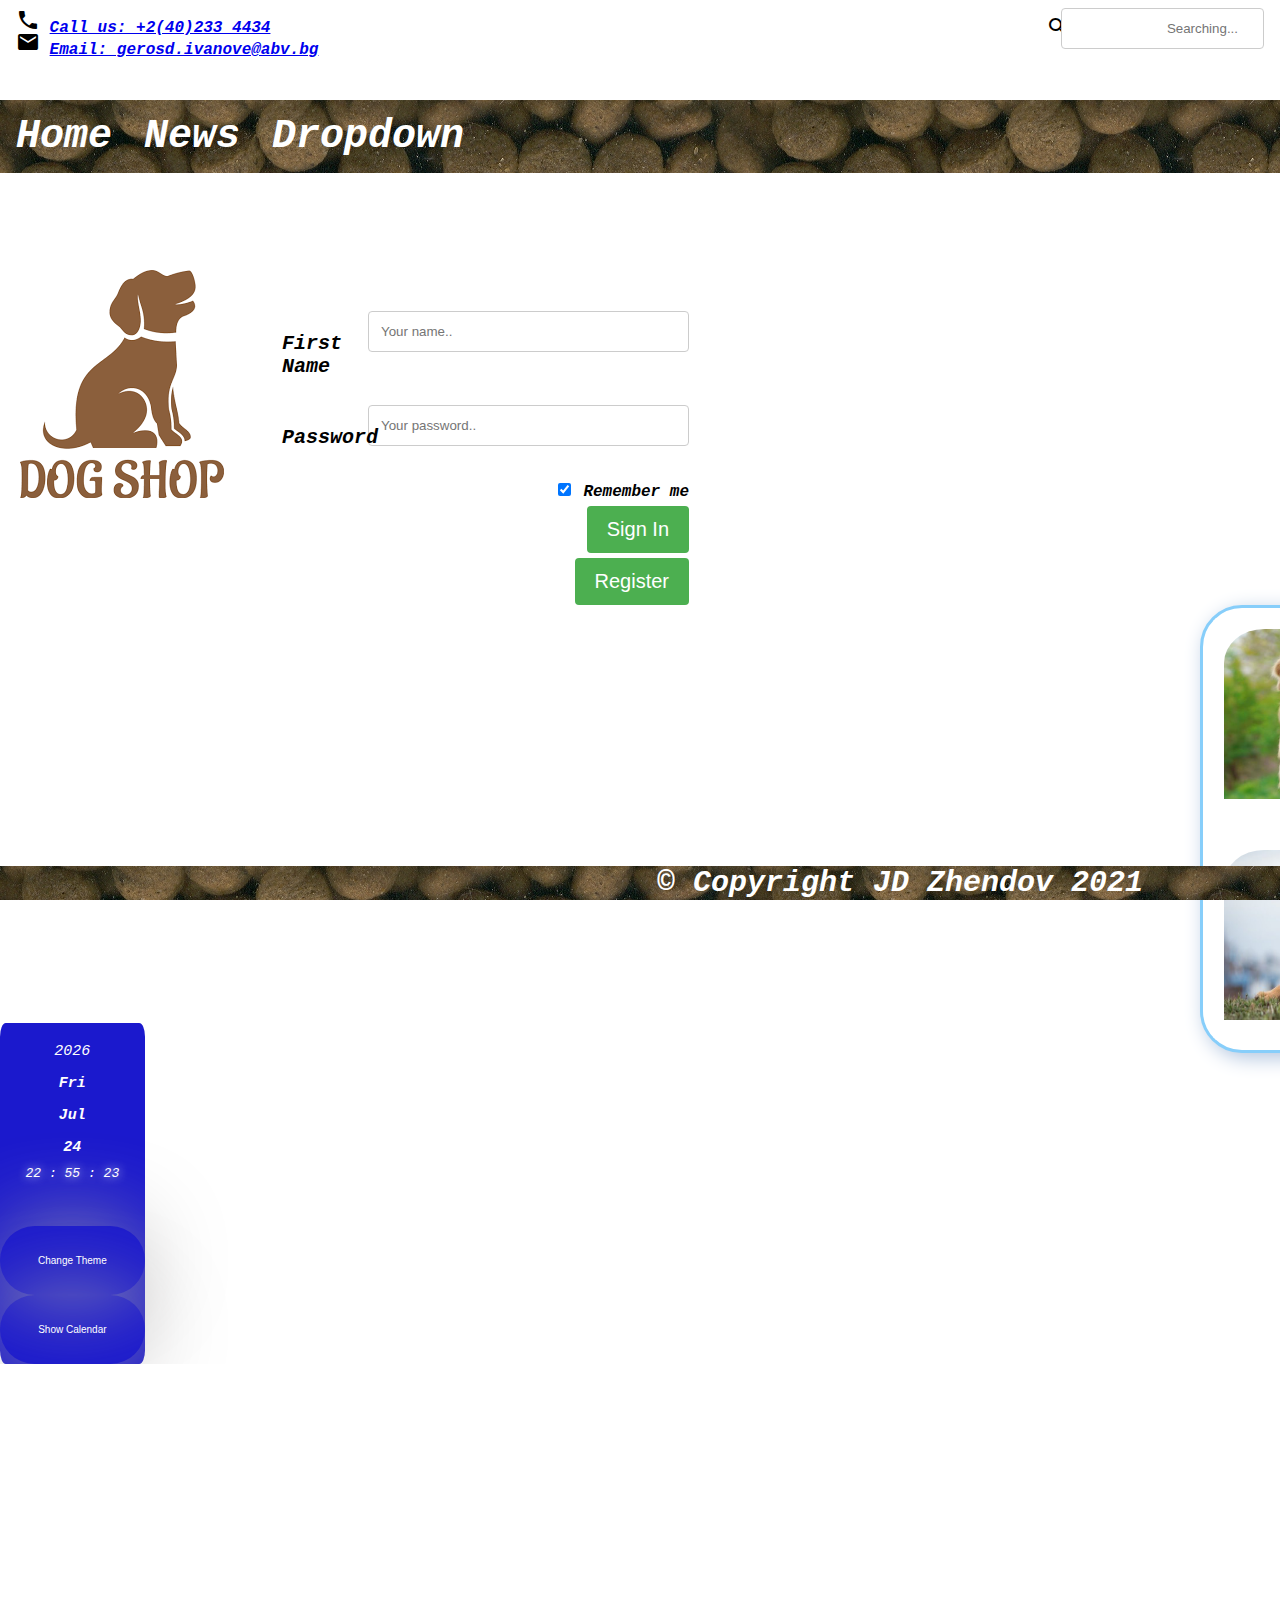
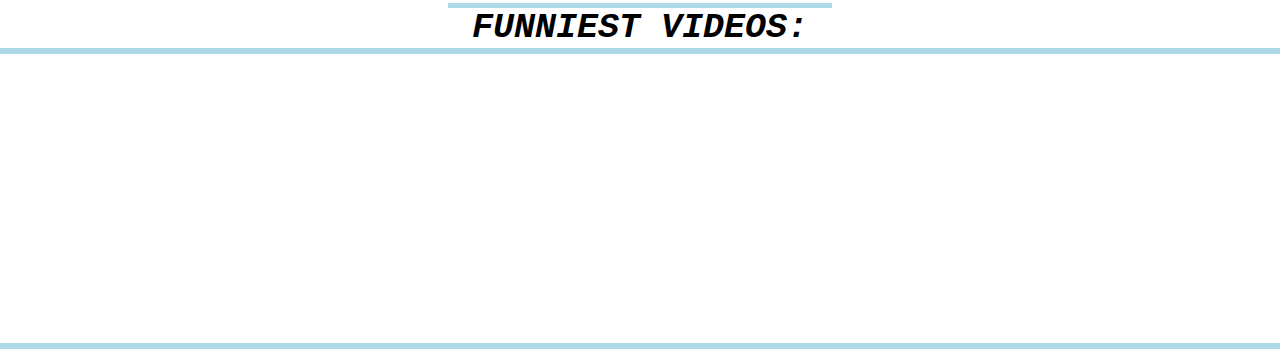
==== index.html @ 10e46248 "Add files via upload" ====
<!DOCTYPE html>
<html lang="en">

<head>
  <meta charset="UTF-8">
  <meta name="viewport" content="width=device-width, initial-scale=1.0">
  <link rel="stylesheet" href="./css/logincss.css" />
  <link rel="stylesheet" href="https://fonts.googleapis.com/icon?family=Material+Icons">
  <script src="https://ajax.googleapis.com/ajax/libs/jquery/3.5.1/jquery.min.js"></script>

  <title>Document</title>
</head>

<body>
  <header>
    <div id="number"><i class="material-icons">phone</i> <a href="http://"> Call us: +2(40)233 4434 </a></div>
    <div id="email"><i class="material-icons">email</i> <a href="http://g"> Email: gerosd.ivanove@abv.bg </a></div>
    <div id="serachicon">
      <i class="material-icons">search</i>
    </div>
    <input type="search" name="search" id="search" placeholder="Searching...">

  </header>
  <div id="navbar">
    <ul id="navbaritems">
      <li><a href="index.html">Home</a></li>
      <li><a href="#news">News</a></li>
      <li class="dropdown">
        <a href="javascript:void(0)" class="dropbtn">Dropdown</a>
        <div class="dropdown-content">
          <a href="#">Buy</a>
          <a href="#">Sell</a>
          <a href="#">Meet</a>
        </div>
      </li>
    </ul>
  </div>
  <div class="container">
    <form action="/action_page.php">
      <div class="row">
        <div class="col-25">
          <label for="fname">First Name</label>
        </div>
        <div class="col-75">
          <input type="text" id="fname" name="firstname" placeholder="Your name.." required>
        </div>
      </div>
      <div class="row">
        <div class="col-25">
          <label for="lname">Password</label>
        </div>
        <div class="col-75">
          <input type="password" id="lname" name="lastname" placeholder="Your password.." required>
        </div>
      </div>
      <div class="row add">
        <input type="checkbox" checked="checked" name="remember"> Remember me
      </div>
      <div class="row">
        <input type="submit" value="Sign In">
      </div>
      <div class="row">
        <input type="submit" onclick="openForm()" value="Register">
      </div>
    </form>
    <form action="/action_page.php" id="myForm" class="form-container">
      <h1>Pleasure ot Meet You.. </h1>

      <label for="email"><b>First Name</b></label>
      <input type="text" placeholder="Enter First Name" name="email" required>
      <label for="email"><b>Last Name</b></label>
      <input type="text" placeholder="Enter Last Name" name="email" required>
      <label for="email"><b>Email</b></label>
      <input type="text" placeholder="Enter Email" name="email" required>

      <label for="psw"><b>Password</b></label>
      <input type="password" placeholder="Enter Password" name="psw" required>
      <div class="row add">
        <p>By creating an account you agree to our <a href="#">Terms & Privacy</a>.</p>
      </div>
      <input type="submit" class="btn" value="Cancel" onclick="closeForm()" />
      <input type="submit" class="btn cancel" value="Register" />
    </form>
  </div>
  <div id="fotochecker">
    <div id="checker">
      <ul id="fotobox">
        <li class="fotoli"><input type="checkbox" id="cb1" />
          <label for="cb1"><img onmouseup="check1()" src="./fotos/goldena.jpg" /></label>
        </li>
        <li class="fotoli"><input type="checkbox" id="cb2" />
          <label for="cb2"><img onmouseup="check2()" src="./fotos/dakel.jpg" /></label>
        </li>
        <li class="fotoli"><input type="checkbox" id="cb3" />
          <label for="cb3"><img onmouseup="check3()" src="./fotos/Pitbull.jpg" /></label>
        </li>
        <li class="fotoli"><input type="checkbox" id="cb4" />
          <label for="cb4"><img onmouseup="check4()" src="./fotos/nemska-ovcharka.jpg" /></label>
        </li>
      </ul>
    </div>
    <div id="ch1Info" class="infoFotos">
      <p>1</p>
      <p>To resize: Click and drag the bottom right corner of this div element.</p>
    </div>
    <div id="ch2Info" class="infoFotos">
      <p>2</p>
      <p>To resize: Click and drag the bottom right corner of this div element.</p>
    </div>
    <div id="ch3Info" class="infoFotos">
      <p>3</p>
      <p>To resize: Click and drag the bottom right corner of this div element.</p>
    </div>
    <div id="ch4Info" class="infoFotos">
      <p>4</p>
      <p>To resize: Click and drag the bottom right corner of this div element.</p>
    </div>
  </div>
  <div id="vide">
    <p id="videos">FUNNIEST VIDEOS:</p>
    <ul id="vedostable">
      <li class="video"><iframe width="205" height="150" src="https://www.youtube.com/embed/2xoWR06YFg8"
          title="YouTube video player" frameborder="0"
          allow="accelerometer; autoplay; clipboard-write; encrypted-media; gyroscope; picture-in-picture"
          allowfullscreen></iframe></li>
      <li class="video"><iframe width="205" height="150" src="https://www.youtube.com/embed/2xoWR06YFg8"
          title="YouTube video player" frameborder="0"
          allow="accelerometer; autoplay; clipboard-write; encrypted-media; gyroscope; picture-in-picture"
          allowfullscreen></iframe></li>
      <li class="video"><iframe width="205" height="150" src="https://www.youtube.com/embed/2xoWR06YFg8"
          title="YouTube video player" frameborder="0"
          allow="accelerometer; autoplay; clipboard-write; encrypted-media; gyroscope; picture-in-picture"
          allowfullscreen></iframe></li>
      <li class="video"><iframe width="205" height="150" src="https://www.youtube.com/embed/2xoWR06YFg8"
          title="YouTube video player" frameborder="0"
          allow="accelerometer; autoplay; clipboard-write; encrypted-media; gyroscope; picture-in-picture"
          allowfullscreen></iframe></li>
      <li class="video"><iframe width="205" height="150" src="https://www.youtube.com/embed/2xoWR06YFg8"
          title="YouTube video player" frameborder="0"
          allow="accelerometer; autoplay; clipboard-write; encrypted-media; gyroscope; picture-in-picture"
          allowfullscreen></iframe></li>
      <li class="video"><iframe width="205" height="150" src="https://www.youtube.com/embed/2xoWR06YFg8"
          title="YouTube video player" frameborder="0"
          allow="accelerometer; autoplay; clipboard-write; encrypted-media; gyroscope; picture-in-picture"
          allowfullscreen></iframe></li>
      <li class="video"><iframe width="205" height="150" src="https://www.youtube.com/embed/2xoWR06YFg8"
          title="YouTube video player" frameborder="0"
          allow="accelerometer; autoplay; clipboard-write; encrypted-media; gyroscope; picture-in-picture"
          allowfullscreen></iframe></li>
    </ul>
  </div>
  <div id="calendar">
  </div>
  <footer>© Copyright JD Zhendov 2021</footer>
  <script src="./scripts/loginjs.js"></script>
  <script type="text/javascript">
    $(document).ready(function(){
      $('#calendar').load("calendar.html");
    });
  </script>
</body>

</html>
---- css/logincss.css ----
* {
  box-sizing: border-box;
}
html{
    font-family: 'Courier New', Courier, monospace;
    font-style: italic;
    font-weight: bold;
    

}
body{
    max-width: 1800px;
    margin: auto;
    position: relative;
}

input[type=text], select, textarea {
  width: 100%;
  padding: 12px;
  border: 1px solid #ccc;
  border-radius: 4px;
  resize: vertical;
}
input[type=text]:hover{
    background-color: lightskyblue;
}
input[type=password]:hover{
    background-color: lightskyblue;
}
input[type=password], select, textarea {
  width: 100%;
  padding: 12px;
  border: 1px solid #ccc;
  border-radius: 4px;
  resize: vertical;
}

label {
  padding: 12px 12px 12px 0;
  display: inline-block;
}

input[type=submit] {
  background-color: #4CAF50;
  color: white;
  padding: 12px 20px;
  border: none;
  border-radius: 4px;
  cursor: pointer;
  float: right;
  margin-top:5px;
  font-size: 20px;
}

input[type=submit]:hover {
  background-color: #45a049;
}

.container {
  position: static;
  border-radius: 5px;
  background-image: url("../fotos/doglogo.png");
  background-repeat: no-repeat;
  background-size: auto;
  padding: 35px;
  width: 55%;
  margin-left: 20px;
  padding-left: 241px;
  font-size: 20px;
  margin-top: 70px;
}

.col-25 {
  float: left;
  width: 25%;
  margin-top: 6px;
}

.col-75 {
  float: left;
  width: 75%;
  margin-top: 6px;
}

/* Clear floats after the columns */
.row:after {
  content: "";
  display: table;
  clear: both;
}

/* Responsive layout - when the screen is less than 600px wide, make the two columns stack on top of each other instead of next to each other */
@media screen and (max-width: 600px) {
  .col-25, .col-75, input[type=submit] {
    width: 100%;
    margin-top: 0;
  }
}

header{
    position: relative;
    width: 100%;
    height: 200px;
    margin:auto;
    padding-left: 5%;
}
#number{
    position: absolute;
    top: 8px;
    left: 16px;
}
#email{
    position: absolute;
    top: 30px;
    left: 16px;
}
#search{
    text-align: right;
    position: absolute;
    top: 8px;
    right: 16px;
    border: 1px solid #ccc;
    border-radius: 4px;
    resize: vertical;
    padding: 12px;
}
#search:hover{
    background-color: lightskyblue;
}
footer {
  width:1800px;
  background-image: url("../fotos/footernavbar.jpg");
  color: white;
  font-weight: bold;
  font-style: italic;
  font-size: 30px;
  text-align: center;
  position: fixed;
  bottom: 0;
}

ul {
    list-style-type: none;
    width: 1800px;
    padding: 0;
    margin-left: 20px;
    overflow: hidden;
    background-color: rgba(36, 27, 27, 0.5);
    font-size: 30px;
  }
  
  li {
    float: left;
  }
  
  li a, .dropbtn {
    display: inline-block;
    color: white;
    text-align: center;
    padding: 14px 16px;
    text-decoration: none;
  }
  
  li a:hover, .dropdown:hover .dropbtn {
    background-color: lightskyblue;
    color: black;
  }
  
  li.dropdown {
    display: inline-block;
  }
  
  .dropdown-content {
    display: none;
    position: absolute;
    background-color: #f9f9f9;
    min-width: 160px;
    box-shadow: 0px 8px 16px 0px rgba(0,0,0,0.2);
    z-index: 1;
  }
  
  .dropdown-content a {
    color: black;
    padding: 12px 16px;
    text-decoration: none;
    display: block;
    text-align: left;
  }
  
  .dropdown-content a:hover {background-color: #f1f1f1;}
  
  .dropdown:hover .dropdown-content {
    display: block;
  }
  #navbar{
      position: absolute;
      width: 1800px;
      top: 100px;
      background-image: url("../fotos/footernavbar.jpg");
  }
  #navbaritems{
    width: 1800px;
    margin: auto;
    font-size: 40px;
    background-color: rgb(255, 255, 255,0);
  }
  #register{
    text-align: right;
    padding-top: 10px;
    font-size: 16px;
  }
  #serachicon{
    text-align: right;
    padding-right: 210px;
    padding-top: 15px;
    
  }
  .row.add{
    font-size: 16px;
    text-align: right;
    padding-top: 10px;
  }
  .form-container{
    display: none;
    border: 5px solid lightskyblue ;
    background-color: white;
    padding: 40px;
    position: absolute;
    margin-top: -350px;
    margin-left: 0px;
    z-index: 9;
    border-radius: 60px;
    width: 650px;
    height: 715px;
  }

  input[class~="btn"]{
    margin-top: 20px;
    margin-left: 20px;
  }

  #vedostable {
    position: absolute;
    list-style-type: none;
    margin: 0;
    padding: 0;
    border-top: 6px solid lightblue;
    border-bottom: 6px solid lightblue;
    box-shadow: 20px 20px 5px lightblue;
    padding: 65px;
    background-color: white;
  }
  
  
  .video {  
    display: inline;
    padding-left: 20px;
  }
  
  #videos{
    width: 30%;
    text-align: center;
    margin:auto;
    font-family: 'Courier New', Courier, monospace;
    font-style: italic;
    font-weight: bold;
    border-top: 5px solid lightblue;
    font-size: 35px;
    margin-top:550px;
  
  }
  
  #fotobox{
    position: relative;
    list-style-type: none;
    background-color: white;
    border: 3px solid lightskyblue;
    width: 500px;
    border-radius: 42px;
    box-shadow: 5px 5px 20px lightsteelblue;
  }
  
  #fotoli{
    position: relative;
    display: inline-block;
  }
  
  input[type="checkbox"][id^="cb"] {
    display: none;
  }
  
  label {
    border: 1px solid #fff;
    padding: 10px;
    display: block;
    position: relative;
    margin: 10px;
    cursor: pointer;
    -webkit-touch-callout: none;
    -webkit-user-select: none;
    -khtml-user-select: none;
    -moz-user-select: none;
    -ms-user-select: none;
    user-select: none;
  }
  
  label::before {
    background-color: white;
    color: white;
    content: " ";
    display: block;
    border-radius: 50%;
    border: 1px solid grey;
    position: absolute;
    top: -5px;
    left: -5px;
    width: 25px;
    height: 25px;
    text-align: center;
    line-height: 28px;
    transform: scale(0);
  }
  
  label img {
    height: 170px;
    width: 200px;
    transform-origin: 50% 50%;
  }
  
  :checked+label {
    border-color: rgb(255, 188, 188);
    border-radius: 20px;
  }
  
  :checked+label::before {
    content: "✓";
    background-color: rgb(215, 246, 255);;
    color: black;
    transform: scale(1);
  }
  
  :checked+label img {
    transform: scale(0.9);
    box-shadow: 0 0 5px #333;
    z-index: -1;
  }
  img{
    border-top-left-radius: 20%;
    border-bottom-right-radius: 20%;
  }
  
  .infoFotos{
    border: 3px solid lightskyblue;
    width: 400px;
    border-radius: 42px;
    box-shadow: 5px 5px 20px lightsteelblue;
    padding: 10px;
    display: none;
    font-size: 15px;
    margin-top: 5px;
  }
  #fotochecker{
    position: inherit;
    margin-top: -15%;
    margin-left: 1200px;
  }
  #calendar{
    margin-top: -50%;
  }
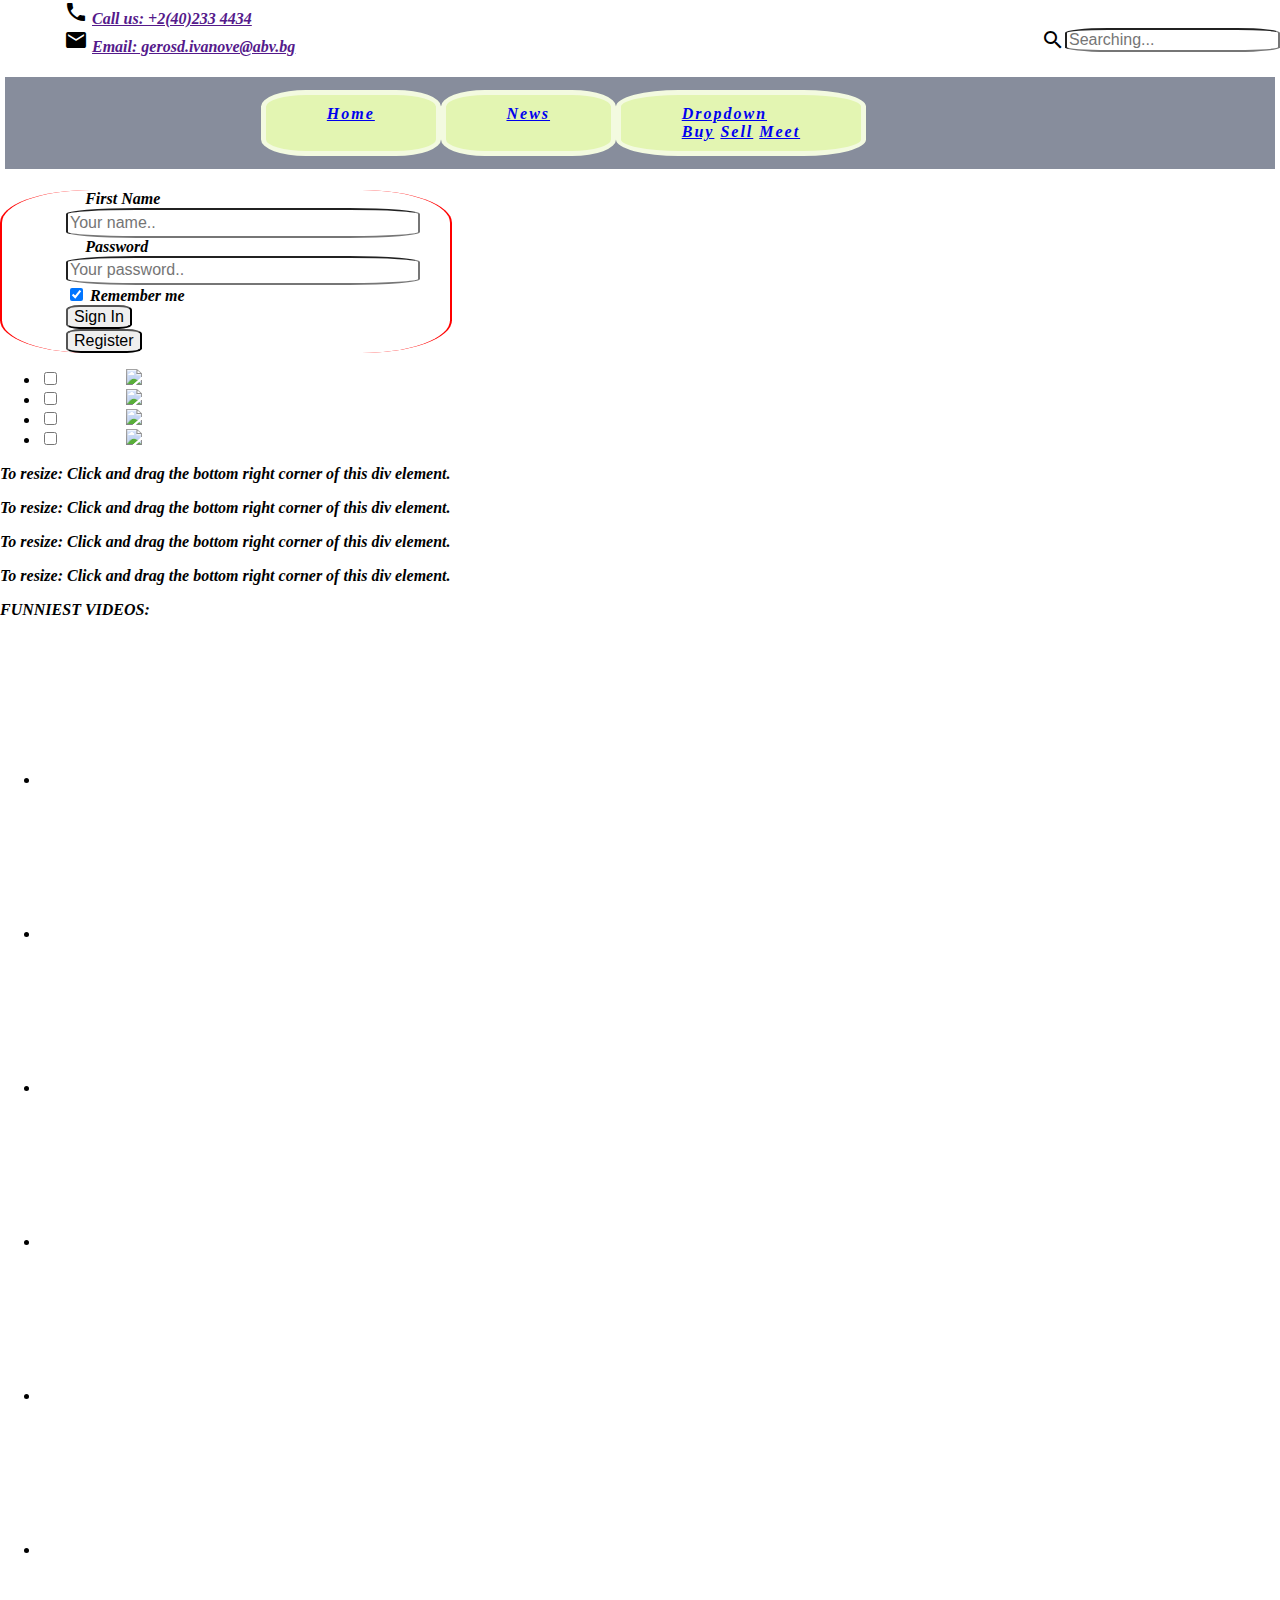
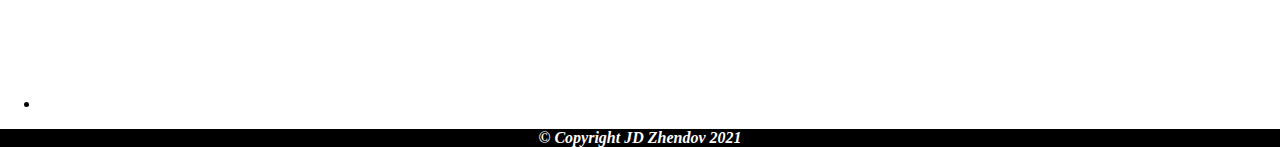
==== commit 88cd61e4: "Add files via upload" ====
--- a/index.html
+++ b/index.html
@@ -2,162 +2,159 @@
 <html lang="en">
 
 <head>
-  <meta charset="UTF-8">
-  <meta name="viewport" content="width=device-width, initial-scale=1.0">
-  <link rel="stylesheet" href="./css/logincss.css" />
-  <link rel="stylesheet" href="https://fonts.googleapis.com/icon?family=Material+Icons">
-  <script src="https://ajax.googleapis.com/ajax/libs/jquery/3.5.1/jquery.min.js"></script>
-
-  <title>Document</title>
+    <meta charset="UTF-8">
+    <meta http-equiv="X-UA-Compatible" content="IE=edge">
+    <meta name="viewport" content="width=device-width, initial-scale=1.0">
+    <link rel="stylesheet" href="https://fonts.googleapis.com/icon?family=Material+Icons">
+    <script src="https://ajax.googleapis.com/ajax/libs/jquery/3.5.1/jquery.min.js"></script>
+    <link rel="stylesheet" href="style.css">
+    <title>Document</title>
 </head>
 
 <body>
-  <header>
-    <div id="number"><i class="material-icons">phone</i> <a href="http://"> Call us: +2(40)233 4434 </a></div>
-    <div id="email"><i class="material-icons">email</i> <a href="http://g"> Email: gerosd.ivanove@abv.bg </a></div>
-    <div id="serachicon">
-      <i class="material-icons">search</i>
+    <header>
+        <div class="headleft">
+            <div class="head" id="number"><i class="material-icons">phone</i> <a href=""> Call us: +2(40)233 4434
+                </a></div>
+            <div class="head" id="email"><i class="material-icons">email</i> <a href=""> Email:
+                    gerosd.ivanove@abv.bg </a></div>
+        </div>
+        <div class="headright">
+            <div class="head" id="serachicon">
+                <i class="material-icons">search</i>
+            </div>
+            <div class="head">
+                <input type="search" name="search" id="search" placeholder="Searching...">
+            </div>
+        </div>
+
+    </header>
+    <div class="navbar">
+        <ul class="barfields">
+            <li class="bar"><a onclick="closeForm()" href="index.html">Home</a></li>
+            <li class="bar"><a href="#news">News</a></li>
+            <li class="bar">
+                <a href="javascript:void(0)" class="dropbtn">Dropdown</a>
+                <div class="dropdown-content">
+                    <a href="#">Buy</a>
+                    <a href="#">Sell</a>
+                    <a href="#">Meet</a>
+                </div>
+            </li>
+        </ul>
     </div>
-    <input type="search" name="search" id="search" placeholder="Searching...">
-
-  </header>
-  <div id="navbar">
-    <ul id="navbaritems">
-      <li><a href="index.html">Home</a></li>
-      <li><a href="#news">News</a></li>
-      <li class="dropdown">
-        <a href="javascript:void(0)" class="dropbtn">Dropdown</a>
-        <div class="dropdown-content">
-          <a href="#">Buy</a>
-          <a href="#">Sell</a>
-          <a href="#">Meet</a>
+    <form action="/action_page.php" class="formlogin">
+        <div class="row">
+            <div>
+                <label class="col-25" for="fname">First Name</label>
+            </div>
+            <div>
+                <input class="col-75" type="text" id="fname" name="firstname" placeholder="Your name.." required>
+            </div>
         </div>
-      </li>
-    </ul>
-  </div>
-  <div class="container">
-    <form action="/action_page.php">
-      <div class="row">
-        <div class="col-25">
-          <label for="fname">First Name</label>
+        <div class="row">
+            <div>
+                <label class="col-25" for="lname">Password</label>
+            </div>
+            <div >
+                <input class="col-75" type="password" id="lname" name="lastname" placeholder="Your password.." required>
+            </div>
         </div>
-        <div class="col-75">
-          <input type="text" id="fname" name="firstname" placeholder="Your name.." required>
+        <div class="row add">
+            <input type="checkbox" checked="checked" name="remember"> Remember me
         </div>
-      </div>
-      <div class="row">
-        <div class="col-25">
-          <label for="lname">Password</label>
+        <div class="row">
+            <input type="submit" value="Sign In">
         </div>
-        <div class="col-75">
-          <input type="password" id="lname" name="lastname" placeholder="Your password.." required>
+        <div class="row">
+            <input type="button" onclick="openForm()" value="Register">
         </div>
-      </div>
-      <div class="row add">
-        <input type="checkbox" checked="checked" name="remember"> Remember me
-      </div>
-      <div class="row">
-        <input type="submit" value="Sign In">
-      </div>
-      <div class="row">
-        <input type="submit" onclick="openForm()" value="Register">
-      </div>
     </form>
-    <form action="/action_page.php" id="myForm" class="form-container">
-      <h1>Pleasure ot Meet You.. </h1>
-
-      <label for="email"><b>First Name</b></label>
-      <input type="text" placeholder="Enter First Name" name="email" required>
-      <label for="email"><b>Last Name</b></label>
-      <input type="text" placeholder="Enter Last Name" name="email" required>
-      <label for="email"><b>Email</b></label>
-      <input type="text" placeholder="Enter Email" name="email" required>
-
-      <label for="psw"><b>Password</b></label>
-      <input type="password" placeholder="Enter Password" name="psw" required>
-      <div class="row add">
-        <p>By creating an account you agree to our <a href="#">Terms & Privacy</a>.</p>
-      </div>
-      <input type="submit" class="btn" value="Cancel" onclick="closeForm()" />
-      <input type="submit" class="btn cancel" value="Register" />
-    </form>
-  </div>
-  <div id="fotochecker">
-    <div id="checker">
-      <ul id="fotobox">
-        <li class="fotoli"><input type="checkbox" id="cb1" />
-          <label for="cb1"><img onmouseup="check1()" src="./fotos/goldena.jpg" /></label>
-        </li>
-        <li class="fotoli"><input type="checkbox" id="cb2" />
-          <label for="cb2"><img onmouseup="check2()" src="./fotos/dakel.jpg" /></label>
-        </li>
-        <li class="fotoli"><input type="checkbox" id="cb3" />
-          <label for="cb3"><img onmouseup="check3()" src="./fotos/Pitbull.jpg" /></label>
-        </li>
-        <li class="fotoli"><input type="checkbox" id="cb4" />
-          <label for="cb4"><img onmouseup="check4()" src="./fotos/nemska-ovcharka.jpg" /></label>
-        </li>
-      </ul>
+    <div class="registerimage">
+        <form action="/action_page.php" id="myForm" class="registerform">
+            <h1>Pleasure ot Meet You.. </h1>
+            
+            <label for="email"><b>First Name</b></label>
+            <input type="text" placeholder="Enter First Name" name="email" required>
+            <label for="email"><b>Last Name</b></label>
+            <input type="text" placeholder="Enter Last Name" name="email" required>
+            <label for="email"><b>Email</b></label>
+            <input type="text" placeholder="Enter Email" name="email" required>
+            
+            <label for="psw"><b>Password</b></label>
+            <input type="password" placeholder="Enter Password" name="psw" required>
+            <div class="row add">
+                <p>By creating an account you agree to our <a href="#">Terms & Privacy</a>.</p>
+            </div>
+            <input type="button" class="btn" value="Cancel" onclick="closeForm()" />
+            <input type="submit" class="btn cancel" value="Register" />
+        </form>
     </div>
-    <div id="ch1Info" class="infoFotos">
-      <p>1</p>
-      <p>To resize: Click and drag the bottom right corner of this div element.</p>
+    <div id="fotochecker">
+        <div id="checker">
+            <ul id="fotobox">
+                <li class="fotoli"><input type="checkbox" id="cb1" />
+                    <label for="cb1"><img onmouseup="check1()" src="./fotos/goldena.jpg" /></label>
+                </li>
+                <li class="fotoli"><input type="checkbox" id="cb2" />
+                    <label for="cb2"><img onmouseup="check2()" src="./fotos/dakel.jpg" /></label>
+                </li>
+                <li class="fotoli"><input type="checkbox" id="cb3" />
+                    <label for="cb3"><img onmouseup="check3()" src="./fotos/Pitbull.jpg" /></label>
+                </li>
+                <li class="fotoli"><input type="checkbox" id="cb4" />
+                    <label for="cb4"><img onmouseup="check4()" src="./fotos/nemska-ovcharka.jpg" /></label>
+                </li>
+            </ul>
+        </div>
+        <div id="ch1Info" class="infoFotos">
+            <p>To resize: Click and drag the bottom right corner of this div element.</p>
+        </div>
+        <div id="ch2Info" class="infoFotos">
+            <p>To resize: Click and drag the bottom right corner of this div element.</p>
+        </div>
+        <div id="ch3Info" class="infoFotos">
+            <p>To resize: Click and drag the bottom right corner of this div element.</p>
+        </div>
+        <div id="ch4Info" class="infoFotos">
+            <p>To resize: Click and drag the bottom right corner of this div element.</p>
+        </div>
     </div>
-    <div id="ch2Info" class="infoFotos">
-      <p>2</p>
-      <p>To resize: Click and drag the bottom right corner of this div element.</p>
+    <div id="vide">
+        <p id="videos">FUNNIEST VIDEOS:</p>
+        <ul id="vedostable">
+            <li class="video"><iframe width="205" height="150" src="https://www.youtube.com/embed/2xoWR06YFg8"
+                    title="YouTube video player" frameborder="0"
+                    allow="accelerometer; autoplay; clipboard-write; encrypted-media; gyroscope; picture-in-picture"
+                    allowfullscreen></iframe></li>
+            <li class="video"><iframe width="205" height="150" src="https://www.youtube.com/embed/2xoWR06YFg8"
+                    title="YouTube video player" frameborder="0"
+                    allow="accelerometer; autoplay; clipboard-write; encrypted-media; gyroscope; picture-in-picture"
+                    allowfullscreen></iframe></li>
+            <li class="video"><iframe width="205" height="150" src="https://www.youtube.com/embed/2xoWR06YFg8"
+                    title="YouTube video player" frameborder="0"
+                    allow="accelerometer; autoplay; clipboard-write; encrypted-media; gyroscope; picture-in-picture"
+                    allowfullscreen></iframe></li>
+            <li class="video"><iframe width="205" height="150" src="https://www.youtube.com/embed/2xoWR06YFg8"
+                    title="YouTube video player" frameborder="0"
+                    allow="accelerometer; autoplay; clipboard-write; encrypted-media; gyroscope; picture-in-picture"
+                    allowfullscreen></iframe></li>
+            <li class="video"><iframe width="205" height="150" src="https://www.youtube.com/embed/2xoWR06YFg8"
+                    title="YouTube video player" frameborder="0"
+                    allow="accelerometer; autoplay; clipboard-write; encrypted-media; gyroscope; picture-in-picture"
+                    allowfullscreen></iframe></li>
+            <li class="video"><iframe width="205" height="150" src="https://www.youtube.com/embed/2xoWR06YFg8"
+                    title="YouTube video player" frameborder="0"
+                    allow="accelerometer; autoplay; clipboard-write; encrypted-media; gyroscope; picture-in-picture"
+                    allowfullscreen></iframe></li>
+            <li class="video"><iframe width="205" height="150" src="https://www.youtube.com/embed/2xoWR06YFg8"
+                    title="YouTube video player" frameborder="0"
+                    allow="accelerometer; autoplay; clipboard-write; encrypted-media; gyroscope; picture-in-picture"
+                    allowfullscreen></iframe></li>
+        </ul>
     </div>
-    <div id="ch3Info" class="infoFotos">
-      <p>3</p>
-      <p>To resize: Click and drag the bottom right corner of this div element.</p>
-    </div>
-    <div id="ch4Info" class="infoFotos">
-      <p>4</p>
-      <p>To resize: Click and drag the bottom right corner of this div element.</p>
-    </div>
-  </div>
-  <div id="vide">
-    <p id="videos">FUNNIEST VIDEOS:</p>
-    <ul id="vedostable">
-      <li class="video"><iframe width="205" height="150" src="https://www.youtube.com/embed/2xoWR06YFg8"
-          title="YouTube video player" frameborder="0"
-          allow="accelerometer; autoplay; clipboard-write; encrypted-media; gyroscope; picture-in-picture"
-          allowfullscreen></iframe></li>
-      <li class="video"><iframe width="205" height="150" src="https://www.youtube.com/embed/2xoWR06YFg8"
-          title="YouTube video player" frameborder="0"
-          allow="accelerometer; autoplay; clipboard-write; encrypted-media; gyroscope; picture-in-picture"
-          allowfullscreen></iframe></li>
-      <li class="video"><iframe width="205" height="150" src="https://www.youtube.com/embed/2xoWR06YFg8"
-          title="YouTube video player" frameborder="0"
-          allow="accelerometer; autoplay; clipboard-write; encrypted-media; gyroscope; picture-in-picture"
-          allowfullscreen></iframe></li>
-      <li class="video"><iframe width="205" height="150" src="https://www.youtube.com/embed/2xoWR06YFg8"
-          title="YouTube video player" frameborder="0"
-          allow="accelerometer; autoplay; clipboard-write; encrypted-media; gyroscope; picture-in-picture"
-          allowfullscreen></iframe></li>
-      <li class="video"><iframe width="205" height="150" src="https://www.youtube.com/embed/2xoWR06YFg8"
-          title="YouTube video player" frameborder="0"
-          allow="accelerometer; autoplay; clipboard-write; encrypted-media; gyroscope; picture-in-picture"
-          allowfullscreen></iframe></li>
-      <li class="video"><iframe width="205" height="150" src="https://www.youtube.com/embed/2xoWR06YFg8"
-          title="YouTube video player" frameborder="0"
-          allow="accelerometer; autoplay; clipboard-write; encrypted-media; gyroscope; picture-in-picture"
-          allowfullscreen></iframe></li>
-      <li class="video"><iframe width="205" height="150" src="https://www.youtube.com/embed/2xoWR06YFg8"
-          title="YouTube video player" frameborder="0"
-          allow="accelerometer; autoplay; clipboard-write; encrypted-media; gyroscope; picture-in-picture"
-          allowfullscreen></iframe></li>
-    </ul>
-  </div>
-  <div id="calendar">
-  </div>
-  <footer>© Copyright JD Zhendov 2021</footer>
-  <script src="./scripts/loginjs.js"></script>
-  <script type="text/javascript">
-    $(document).ready(function(){
-      $('#calendar').load("calendar.html");
-    });
-  </script>
+    <footer>© Copyright JD Zhendov 2021</footer>
+    <script src="script.js"></script>
 </body>
 
 </html>--- a/style.css
+++ b/style.css
@@ -0,0 +1,134 @@
+html{
+    background-color: rgb(255, 250, 205,0.8);
+}
+body{
+    font-family:Cambria, Cochin, Georgia, Times, 'Times New Roman', serif;
+    max-width: 1800px;
+    margin: auto;
+    position: relative;
+    background-color: white;
+    font-weight: bold;
+    font-style: italic;
+}
+input{
+    border-top-left-radius: 20%;
+    border-bottom-right-radius: 20%;
+    border-bottom-left-radius: 20%;
+    border-top-right-radius: 20%;
+    font-size: 100%;
+    font-weight: lighter;
+}
+label{
+    font-size: 100%;
+    padding-left: 5%;
+}
+/* HEADER */
+header{
+    background-color: white;
+    display: flex;
+}
+header .headright{
+  display: flex;
+  text-align: right;
+  margin-top: auto;
+  margin-left: auto;
+  
+}
+header .headleft{
+  padding-left: 5%;
+  text-align: left;
+}
+
+@media screen and (max-width: 900px) {
+    header{
+        display: block;
+    }
+    header .headright{
+        padding-left: 5%;
+    }   
+}
+
+/* NAVBAR */
+.navbar{
+    background-color: rgb(71, 57, 57);
+}
+.barfields{
+    display: flex;
+    padding-left: 20%;
+    padding-top: 1%;
+    list-style-type: none;
+    background-color: rgb(200, 226, 255,0.5);
+    padding-bottom: 1%;
+    border: 5px solid white;
+}
+.bar{
+    padding: 1% 6% 1% 6%;
+    
+    background-color: rgb(227, 245, 178);
+    border: 5px solid rgb(243, 250, 224);
+    border-radius: 25%;
+    letter-spacing: 2px;
+}
+.bar:hover{
+    background-color: white;
+}
+@media screen and (max-width: 900px) {
+    .barfields{
+        display: block;
+        padding: 1% 6% 1% 6%;
+    }
+}
+
+/* LOGIN */
+.formlogin{
+    width: 30%;
+    background-color: white;
+    border-left: 2px solid red;
+    border-right: 2px solid red;
+    border-radius: 20%;
+    padding-left: 5%;
+}
+.row .col-75{
+    width: 90%;
+    padding-top: 1%;
+    padding-bottom: 1%;
+}
+/* REGISTER */
+
+.registerimage{
+        background-image: url("/fotos/register.jpg");      
+        min-height: 400px;
+        background-position: center;
+        background-repeat: no-repeat;
+        background-size: cover;
+        position: relative;
+        display: none;
+}
+
+.registerform {
+    position: absolute;
+    right: 0;
+    padding: 10%;
+    max-width: 400px;
+    padding: 16px;
+    background-color: rgb(200, 226, 255,0.8);
+    border-top-left-radius: 10%;
+    border-bottom-left-radius: 10%;
+    border-top-right-radius: 20%;
+    border-bottom-right-radius: 20%;
+  }
+  .registerform input{
+      display: block;
+  }
+
+  /* FOOTER */
+  footer {
+    left: 0;
+    bottom: 0;
+    max-width: 1800px;
+    margin: auto;
+    background-color: black;
+    color: white;
+    text-align: center;
+    font-size: 100%;
+  }
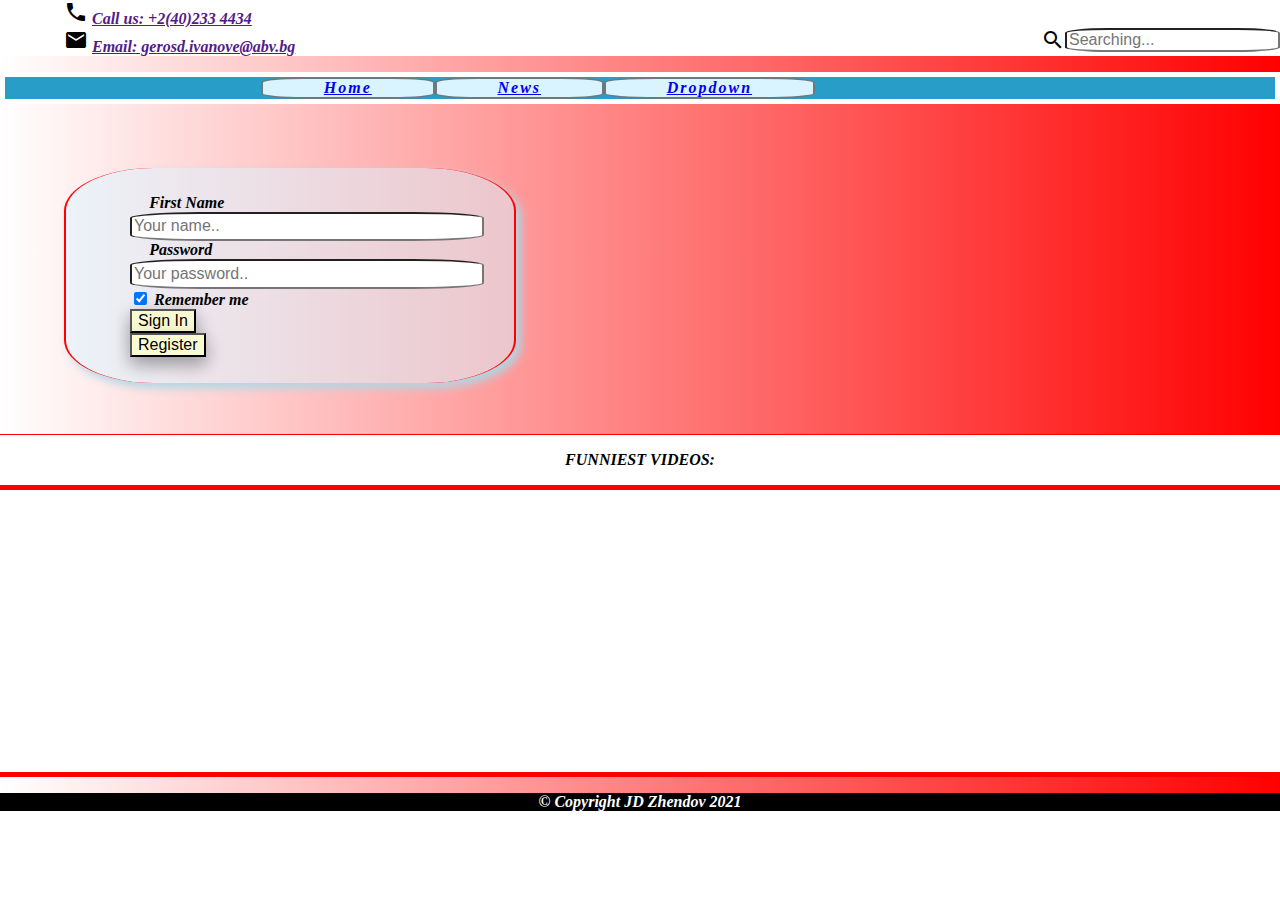
==== commit 869affaf: "Add files via upload" ====
--- a/index.html
+++ b/index.html
@@ -29,130 +29,122 @@
         </div>
 
     </header>
-    <div class="navbar">
-        <ul class="barfields">
-            <li class="bar"><a onclick="closeForm()" href="index.html">Home</a></li>
-            <li class="bar"><a href="#news">News</a></li>
-            <li class="bar">
-                <a href="javascript:void(0)" class="dropbtn">Dropdown</a>
-                <div class="dropdown-content">
-                    <a href="#">Buy</a>
-                    <a href="#">Sell</a>
-                    <a href="#">Meet</a>
-                </div>
-            </li>
-        </ul>
-    </div>
-    <form action="/action_page.php" class="formlogin">
-        <div class="row">
-            <div>
-                <label class="col-25" for="fname">First Name</label>
-            </div>
-            <div>
-                <input class="col-75" type="text" id="fname" name="firstname" placeholder="Your name.." required>
-            </div>
-        </div>
-        <div class="row">
-            <div>
-                <label class="col-25" for="lname">Password</label>
-            </div>
-            <div >
-                <input class="col-75" type="password" id="lname" name="lastname" placeholder="Your password.." required>
-            </div>
-        </div>
-        <div class="row add">
-            <input type="checkbox" checked="checked" name="remember"> Remember me
-        </div>
-        <div class="row">
-            <input type="submit" value="Sign In">
-        </div>
-        <div class="row">
-            <input type="button" onclick="openForm()" value="Register">
-        </div>
-    </form>
-    <div class="registerimage">
-        <form action="/action_page.php" id="myForm" class="registerform">
-            <h1>Pleasure ot Meet You.. </h1>
-            
-            <label for="email"><b>First Name</b></label>
-            <input type="text" placeholder="Enter First Name" name="email" required>
-            <label for="email"><b>Last Name</b></label>
-            <input type="text" placeholder="Enter Last Name" name="email" required>
-            <label for="email"><b>Email</b></label>
-            <input type="text" placeholder="Enter Email" name="email" required>
-            
-            <label for="psw"><b>Password</b></label>
-            <input type="password" placeholder="Enter Password" name="psw" required>
-            <div class="row add">
-                <p>By creating an account you agree to our <a href="#">Terms & Privacy</a>.</p>
-            </div>
-            <input type="button" class="btn" value="Cancel" onclick="closeForm()" />
-            <input type="submit" class="btn cancel" value="Register" />
-        </form>
-    </div>
-    <div id="fotochecker">
-        <div id="checker">
-            <ul id="fotobox">
-                <li class="fotoli"><input type="checkbox" id="cb1" />
-                    <label for="cb1"><img onmouseup="check1()" src="./fotos/goldena.jpg" /></label>
-                </li>
-                <li class="fotoli"><input type="checkbox" id="cb2" />
-                    <label for="cb2"><img onmouseup="check2()" src="./fotos/dakel.jpg" /></label>
-                </li>
-                <li class="fotoli"><input type="checkbox" id="cb3" />
-                    <label for="cb3"><img onmouseup="check3()" src="./fotos/Pitbull.jpg" /></label>
-                </li>
-                <li class="fotoli"><input type="checkbox" id="cb4" />
-                    <label for="cb4"><img onmouseup="check4()" src="./fotos/nemska-ovcharka.jpg" /></label>
+    <main class="maincontainer">
+        <div class="navbar">
+            <ul class="barfields">
+                <li class="bar"><a onclick="closeForm()" href="index.html">Home</a></li>
+                <li class="bar"><a href="#news">News</a></li>
+                <li class="bar">
+                    <a href="javascript:void(0)" class="dropbtn">Dropdown</a>
+                        <!-- <div class="dropdown-content">
+                            <a href="#">Buy</a>
+                            <a href="#">Sell</a>
+                            <a href="#">Meet</a>
+                        </div> -->
                 </li>
             </ul>
         </div>
-        <div id="ch1Info" class="infoFotos">
-            <p>To resize: Click and drag the bottom right corner of this div element.</p>
+        <form action="/action_page.php" class="formlogin">
+            <div class="row">
+                <div>
+                    <label class="col-25" for="fname">First Name</label>
+                </div>
+                <div>
+                    <input class="col-75" type="text" id="fname" name="firstname" placeholder="Your name.." required>
+                </div>
+            </div>
+            <div class="row">
+                <div>
+                    <label class="col-25" for="lname">Password</label>
+                </div>
+                <div >
+                    <input class="col-75" type="password" id="lname" name="lastname" placeholder="Your password.." required>
+                </div>
+            </div>
+            <div class="row add">
+                <input type="checkbox" checked="checked" name="remember"> Remember me
+            </div>
+            <div class="row">
+                <button class="btn" value="Cancel" onclick="openForm()">Sign In</button>
+            </div>
+            <div class="row">
+                <button class="btn" value="Cancel" onclick="openForm()">Register</button>
+            </div>
+        </form>
+        <div class="registerimage">
+            <form action="/action_page.php" id="myForm" class="registerform">
+                <h1>Pleasure ot Meet You.. </h1>
+                
+                <label for="email"><b>First Name</b></label>
+                <input type="text" placeholder="Enter First Name" name="email" required>
+                <label for="email"><b>Last Name</b></label>
+                <input type="text" placeholder="Enter Last Name" name="email" required>
+                <label for="email"><b>Email</b></label>
+                <input type="text" placeholder="Enter Email" name="email" required>
+                
+                <label for="psw"><b>Password</b></label>
+                <input type="password" placeholder="Enter Password" name="psw" required>
+                <div class="row add">
+                    <p>By creating an account you agree to our <a href="#">Terms & Privacy</a>.</p>
+                </div>
+                <button class="btn" value="Cancel" onclick="closeForm()">Cancel</button>
+                <button class="btn" value="Cancel" >Register</button>
+            </form>
         </div>
-        <div id="ch2Info" class="infoFotos">
-            <p>To resize: Click and drag the bottom right corner of this div element.</p>
+        <!-- <div id="fotochecker">
+            <div id="checker">
+                <ul id="fotobox">
+                    <li class="fotoli"><input type="checkbox" id="cb1" />
+                        <label for="cb1"><img onmouseup="check1()" src="./fotos/goldena.jpg" /></label>
+                    </li>
+                    <li class="fotoli"><input type="checkbox" id="cb2" />
+                        <label for="cb2"><img onmouseup="check2()" src="./fotos/dakel.jpg" /></label>
+                    </li>
+                    <li class="fotoli"><input type="checkbox" id="cb3" />
+                        <label for="cb3"><img onmouseup="check3()" src="./fotos/Pitbull.jpg" /></label>
+                    </li>
+                    <li class="fotoli"><input type="checkbox" id="cb4" />
+                        <label for="cb4"><img onmouseup="check4()" src="./fotos/nemska-ovcharka.jpg" /></label>
+                    </li>
+                </ul>
+            </div>
+            <div id="ch1Info" class="infoFotos">
+                <p>To resize: Click and drag the bottom right corner of this div element.</p>
+            </div>
+            <div id="ch2Info" class="infoFotos">
+                <p>To resize: Click and drag the bottom right corner of this div element.</p>
+            </div>
+            <div id="ch3Info" class="infoFotos">
+                <p>To resize: Click and drag the bottom right corner of this div element.</p>
+            </div>
+            <div id="ch4Info" class="infoFotos">
+                <p>To resize: Click and drag the bottom right corner of this div element.</p>
+            </div>
+        </div> -->
+        <div class="vide">
+            <p class="videos">FUNNIEST VIDEOS:</p>
+            <ul class="vedostable">
+                <li class="video"><iframe width="100%" height="100%" src="https://www.youtube.com/embed/2xoWR06YFg8"
+                        title="YouTube video player" frameborder="0"
+                        allow="accelerometer; autoplay; clipboard-write; encrypted-media; gyroscope; picture-in-picture"
+                        allowfullscreen></iframe></li>
+                <li class="video"><iframe width="100%" height="100%" src="https://www.youtube.com/embed/2xoWR06YFg8"
+                        title="YouTube video player" frameborder="0"
+                        allow="accelerometer; autoplay; clipboard-write; encrypted-media; gyroscope; picture-in-picture"
+                        allowfullscreen></iframe></li>
+                <li class="video"><iframe width="100%" height="100%" src="https://www.youtube.com/embed/2xoWR06YFg8"
+                        title="YouTube video player" frameborder="0"
+                        allow="accelerometer; autoplay; clipboard-write; encrypted-media; gyroscope; picture-in-picture"
+                        allowfullscreen></iframe></li>
+                <li class="video"><iframe width="100%" height="100%" src="https://www.youtube.com/embed/2xoWR06YFg8"
+                        title="YouTube video player" frameborder="0"
+                        allow="accelerometer; autoplay; clipboard-write; encrypted-media; gyroscope; picture-in-picture"
+                        allowfullscreen></iframe></li>
+                
+              
+            </ul>
         </div>
-        <div id="ch3Info" class="infoFotos">
-            <p>To resize: Click and drag the bottom right corner of this div element.</p>
-        </div>
-        <div id="ch4Info" class="infoFotos">
-            <p>To resize: Click and drag the bottom right corner of this div element.</p>
-        </div>
-    </div>
-    <div id="vide">
-        <p id="videos">FUNNIEST VIDEOS:</p>
-        <ul id="vedostable">
-            <li class="video"><iframe width="205" height="150" src="https://www.youtube.com/embed/2xoWR06YFg8"
-                    title="YouTube video player" frameborder="0"
-                    allow="accelerometer; autoplay; clipboard-write; encrypted-media; gyroscope; picture-in-picture"
-                    allowfullscreen></iframe></li>
-            <li class="video"><iframe width="205" height="150" src="https://www.youtube.com/embed/2xoWR06YFg8"
-                    title="YouTube video player" frameborder="0"
-                    allow="accelerometer; autoplay; clipboard-write; encrypted-media; gyroscope; picture-in-picture"
-                    allowfullscreen></iframe></li>
-            <li class="video"><iframe width="205" height="150" src="https://www.youtube.com/embed/2xoWR06YFg8"
-                    title="YouTube video player" frameborder="0"
-                    allow="accelerometer; autoplay; clipboard-write; encrypted-media; gyroscope; picture-in-picture"
-                    allowfullscreen></iframe></li>
-            <li class="video"><iframe width="205" height="150" src="https://www.youtube.com/embed/2xoWR06YFg8"
-                    title="YouTube video player" frameborder="0"
-                    allow="accelerometer; autoplay; clipboard-write; encrypted-media; gyroscope; picture-in-picture"
-                    allowfullscreen></iframe></li>
-            <li class="video"><iframe width="205" height="150" src="https://www.youtube.com/embed/2xoWR06YFg8"
-                    title="YouTube video player" frameborder="0"
-                    allow="accelerometer; autoplay; clipboard-write; encrypted-media; gyroscope; picture-in-picture"
-                    allowfullscreen></iframe></li>
-            <li class="video"><iframe width="205" height="150" src="https://www.youtube.com/embed/2xoWR06YFg8"
-                    title="YouTube video player" frameborder="0"
-                    allow="accelerometer; autoplay; clipboard-write; encrypted-media; gyroscope; picture-in-picture"
-                    allowfullscreen></iframe></li>
-            <li class="video"><iframe width="205" height="150" src="https://www.youtube.com/embed/2xoWR06YFg8"
-                    title="YouTube video player" frameborder="0"
-                    allow="accelerometer; autoplay; clipboard-write; encrypted-media; gyroscope; picture-in-picture"
-                    allowfullscreen></iframe></li>
-        </ul>
-    </div>
+    </main>
     <footer>© Copyright JD Zhendov 2021</footer>
     <script src="script.js"></script>
 </body>
--- a/style.css
+++ b/style.css
@@ -1,12 +1,12 @@
 html{
-    background-color: rgb(255, 250, 205,0.8);
+    background-color: rgba(255, 255, 255, 0.8);
 }
 body{
     font-family:Cambria, Cochin, Georgia, Times, 'Times New Roman', serif;
     max-width: 1800px;
     margin: auto;
     position: relative;
-    background-color: white;
+    background-image: linear-gradient(to right, rgba(255,255,255), rgba(255,0,0,1));
     font-weight: bold;
     font-style: italic;
 }
@@ -22,6 +22,7 @@
     font-size: 100%;
     padding-left: 5%;
 }
+
 /* HEADER */
 header{
     background-color: white;
@@ -50,22 +51,22 @@
 
 /* NAVBAR */
 .navbar{
-    background-color: rgb(71, 57, 57);
+    background-color: #008CBA
 }
 .barfields{
     display: flex;
     padding-left: 20%;
-    padding-top: 1%;
+    padding-top: 0%;
     list-style-type: none;
-    background-color: rgb(200, 226, 255,0.5);
-    padding-bottom: 1%;
+    background-color: rgb(200, 226, 255,0.2);
+    padding-bottom: 0%;
     border: 5px solid white;
 }
 .bar{
-    padding: 1% 6% 1% 6%;
+    padding: 0% 6% 0% 6%;
     
-    background-color: rgb(227, 245, 178);
-    border: 5px solid rgb(243, 250, 224);
+    background-color: rgb(217, 243, 255);
+    border: 2px solid rgb(0, 0, 0,0.5);
     border-radius: 25%;
     letter-spacing: 2px;
 }
@@ -82,11 +83,16 @@
 /* LOGIN */
 .formlogin{
     width: 30%;
-    background-color: white;
+    background-color: rgb(217, 243, 255,0.5);
     border-left: 2px solid red;
     border-right: 2px solid red;
     border-radius: 20%;
     padding-left: 5%;
+    padding-top: 2%;
+    padding-bottom: 2%;
+    box-shadow: 5px 5px 10px lightblue;
+    margin-top: 5%;
+    margin-left: 5%;
 }
 .row .col-75{
     width: 90%;
@@ -96,30 +102,37 @@
 /* REGISTER */
 
 .registerimage{
-        background-image: url("/fotos/register.jpg");      
-        min-height: 400px;
+        min-height: 600px;
         background-position: center;
         background-repeat: no-repeat;
         background-size: cover;
         position: relative;
+        margin-top: -15%;
         display: none;
 }
 
 .registerform {
     position: absolute;
-    right: 0;
-    padding: 10%;
-    max-width: 400px;
-    padding: 16px;
-    background-color: rgb(200, 226, 255,0.8);
+    right: 50%;
+    padding: 2%;
+    max-width: 100%;
+    background-image: linear-gradient(to right, rgba(255,255,255), rgb(217, 243, 255,0.5));
     border-top-left-radius: 10%;
-    border-bottom-left-radius: 10%;
-    border-top-right-radius: 20%;
+    border-bottom-left-radius: 5%;
+    border-top-right-radius: 25%;
     border-bottom-right-radius: 20%;
+    box-shadow: 5px 5px 10px lightblue;
+    ;
   }
   .registerform input{
       display: block;
+      width: 40%;
   }
+  @media screen and (max-width: 900px) {
+    .registerimage{
+        margin-top: 5%;
+    }
+}
 
   /* FOOTER */
   footer {
@@ -132,3 +145,37 @@
     text-align: center;
     font-size: 100%;
   }
+
+/* VIDEOS */
+
+.vide{
+    background-color: white;
+    text-align: center;
+    margin-top: 4%;
+    border-top: 1px solid red;
+}
+.video{
+    padding: 5%;
+}
+.vedostable{
+    display: flex;
+    border-top: 5px solid red;
+    border-bottom: 5px solid red;
+    list-style-type: none;
+    padding: 0%;
+}
+@media screen and (max-width: 900px) {
+    .vedostable{
+        display: block;
+    }
+    .vide{
+        margin-top: 30%;
+    }
+}
+
+/* BUUTON */
+button {
+    background-color: lightgoldenrodyellow;
+    font-size: 100%;
+    box-shadow: 0 8px 16px 0 rgba(0,0,0,0.2), 0 6px 20px 0 rgba(0,0,0,0.19);
+  }
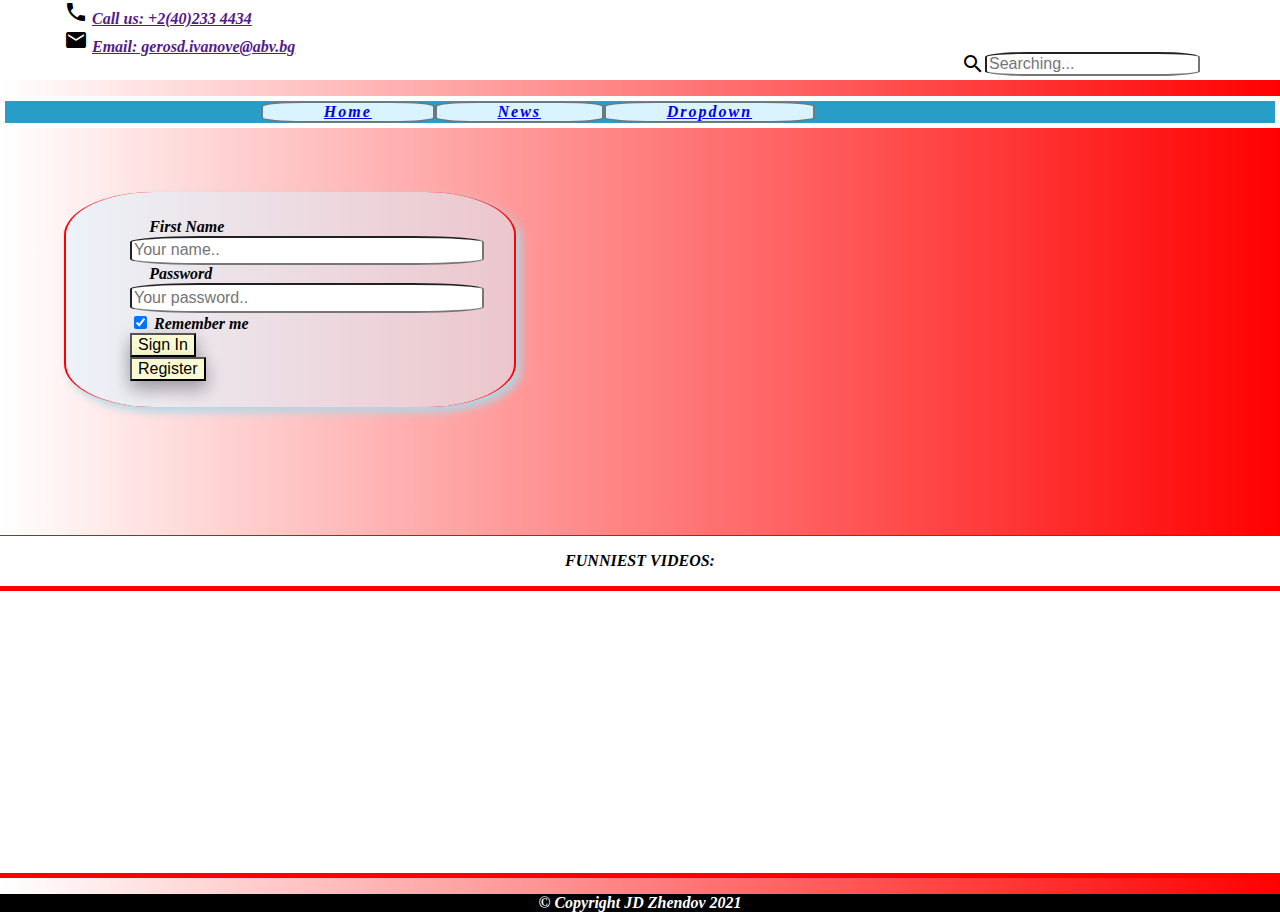
==== commit 62858b39: "Add files via upload" ====
--- a/index.html
+++ b/index.html
@@ -7,7 +7,7 @@
     <meta name="viewport" content="width=device-width, initial-scale=1.0">
     <link rel="stylesheet" href="https://fonts.googleapis.com/icon?family=Material+Icons">
     <script src="https://ajax.googleapis.com/ajax/libs/jquery/3.5.1/jquery.min.js"></script>
-    <link rel="stylesheet" href="style.css">
+    <link rel="stylesheet" href="./css/style.css">
     <title>Document</title>
 </head>
 
@@ -27,6 +27,7 @@
                 <input type="search" name="search" id="search" placeholder="Searching...">
             </div>
         </div>
+        <canvas id="canvas" width="80" height="80" style="background-color:white"></canvas>
 
     </header>
     <main class="maincontainer">
@@ -44,7 +45,7 @@
                 </li>
             </ul>
         </div>
-        <form action="/action_page.php" class="formlogin">
+        <form action="" class="formlogin">
             <div class="row">
                 <div>
                     <label class="col-25" for="fname">First Name</label>
@@ -65,10 +66,10 @@
                 <input type="checkbox" checked="checked" name="remember"> Remember me
             </div>
             <div class="row">
-                <button class="btn" value="Cancel" onclick="openForm()">Sign In</button>
+                <button  onclick="openForm()">Sign In</button>
             </div>
             <div class="row">
-                <button class="btn" value="Cancel" onclick="openForm()">Register</button>
+                <button class="register" onclick="openForm()">Register</button>
             </div>
         </form>
         <div class="registerimage">
@@ -76,9 +77,9 @@
                 <h1>Pleasure ot Meet You.. </h1>
                 
                 <label for="email"><b>First Name</b></label>
-                <input type="text" placeholder="Enter First Name" name="email" required>
+                <input type="text" placeholder="Enter First Name" name="fregname" required>
                 <label for="email"><b>Last Name</b></label>
-                <input type="text" placeholder="Enter Last Name" name="email" required>
+                <input type="text" placeholder="Enter Last Name" name="lregname" required>
                 <label for="email"><b>Email</b></label>
                 <input type="text" placeholder="Enter Email" name="email" required>
                 
@@ -87,10 +88,11 @@
                 <div class="row add">
                     <p>By creating an account you agree to our <a href="#">Terms & Privacy</a>.</p>
                 </div>
-                <button class="btn" value="Cancel" onclick="closeForm()">Cancel</button>
-                <button class="btn" value="Cancel" >Register</button>
+                <button   onclick="closeForm()">Cancel</button>
+                <button   >Register</button>
             </form>
         </div>
+        
         <!-- <div id="fotochecker">
             <div id="checker">
                 <ul id="fotobox">
@@ -145,8 +147,11 @@
             </ul>
         </div>
     </main>
+    
     <footer>© Copyright JD Zhendov 2021</footer>
-    <script src="script.js"></script>
+    <script src="./js/script.js"></script>
+    <script src="./js/clock.js"></script>
+        
 </body>
 
 </html>--- a/css/style.css
+++ b/css/style.css
@@ -0,0 +1,187 @@
+html{
+    background-color: rgba(255, 255, 255, 0.8);
+}
+body{
+    font-family:Cambria, Cochin, Georgia, Times, 'Times New Roman', serif;
+    max-width: 1800px;
+    margin: auto;
+    position: relative;
+    background-image: linear-gradient(to right, rgba(255,255,255), rgba(255,0,0,1));
+    font-weight: bold;
+    font-style: italic;
+}
+input{
+    border-top-left-radius: 20%;
+    border-bottom-right-radius: 20%;
+    border-bottom-left-radius: 20%;
+    border-top-right-radius: 20%;
+    font-size: 100%;
+    font-weight: lighter;
+}
+label{
+    font-size: 100%;
+    padding-left: 5%;
+}
+
+/* HEADER */
+header{
+    background-color: white;
+    display: flex;
+}
+header .headright{
+  display: flex;
+  text-align: right;
+  margin-top: auto;
+  margin-left: auto;
+  
+}
+header .headleft{
+  padding-left: 5%;
+  text-align: left;
+}
+
+@media screen and (max-width: 900px) {
+    header{
+        display: block;
+    }
+    header .headright{
+        padding-left: 5%;
+    }   
+}
+
+/* NAVBAR */
+.navbar{
+    background-color: #008CBA
+}
+.barfields{
+    display: flex;
+    padding-left: 20%;
+    padding-top: 0%;
+    list-style-type: none;
+    background-color: rgb(200, 226, 255,0.2);
+    padding-bottom: 0%;
+    border: 5px solid white;
+}
+.bar{
+    padding: 0% 6% 0% 6%;
+    
+    background-color: rgb(217, 243, 255);
+    border: 2px solid rgb(0, 0, 0,0.5);
+    border-radius: 25%;
+    letter-spacing: 2px;
+}
+.bar:hover{
+    background-color: white;
+}
+@media screen and (max-width: 900px) {
+    .barfields{
+        display: block;
+        padding: 1% 6% 1% 6%;
+    }
+}
+
+/* LOGIN */
+.formlogin{
+    width: 30%;
+    background-color: rgb(217, 243, 255,0.5);
+    border-left: 2px solid red;
+    border-right: 2px solid red;
+    border-radius: 20%;
+    padding-left: 5%;
+    padding-top: 2%;
+    padding-bottom: 2%;
+    box-shadow: 5px 5px 10px lightblue;
+    margin-top: 5%;
+    margin-left: 5%;
+}
+.row .col-75{
+    width: 90%;
+    padding-top: 1%;
+    padding-bottom: 1%;
+}
+/* REGISTER */
+
+.registerimage{
+        min-height: 600px;
+        background-position: center;
+        background-repeat: no-repeat;
+        background-size: cover;
+        position: relative;
+        margin-top: -15%;
+        display: none;
+}
+
+.registerform {
+    position: absolute;
+    right: 50%;
+    padding: 2%;
+    max-width: 100%;
+    background-image: linear-gradient(to right, rgba(255,255,255), rgb(217, 243, 255,0.5));
+    border-top-left-radius: 10%;
+    border-bottom-left-radius: 5%;
+    border-top-right-radius: 25%;
+    border-bottom-right-radius: 20%;
+    box-shadow: 5px 5px 10px lightblue;
+    ;
+  }
+  .registerform input{
+      display: block;
+      width: 40%;
+  }
+  @media screen and (max-width: 900px) {
+    .registerimage{
+        margin-top: 5%;
+    }
+}
+
+  /* FOOTER */
+  footer {
+    left: 0%;
+    bottom: 0%;
+    max-width: 1800px;
+    margin: auto;
+    background-color: black;
+    color: white;
+    text-align: center;
+    font-size: 100%;
+  }
+
+/* VIDEOS */
+
+.vide{
+    background-color: white;
+    text-align: center;
+    margin-top: 10%;
+    border-top: 1px solid red;
+}
+.video{
+    padding: 5%;
+}
+.vedostable{
+    display: flex;
+    border-top: 5px solid red;
+    border-bottom: 5px solid red;
+    list-style-type: none;
+    padding: 0%;
+}
+@media screen and (max-width: 900px) {
+    .vedostable{
+        display: block;
+    }
+    .vide{
+        margin-top: 30%;
+    }
+}
+
+/* BUUTON */
+button {
+    background-color: lightgoldenrodyellow;
+    font-size: 100%;
+    box-shadow: 0 8px 16px 0 rgba(0,0,0,0.2), 0 6px 20px 0 rgba(0,0,0,0.19);
+  }
+
+/* CLOCK */
+.canvas{
+    width: 5%;
+    height: 5%;
+}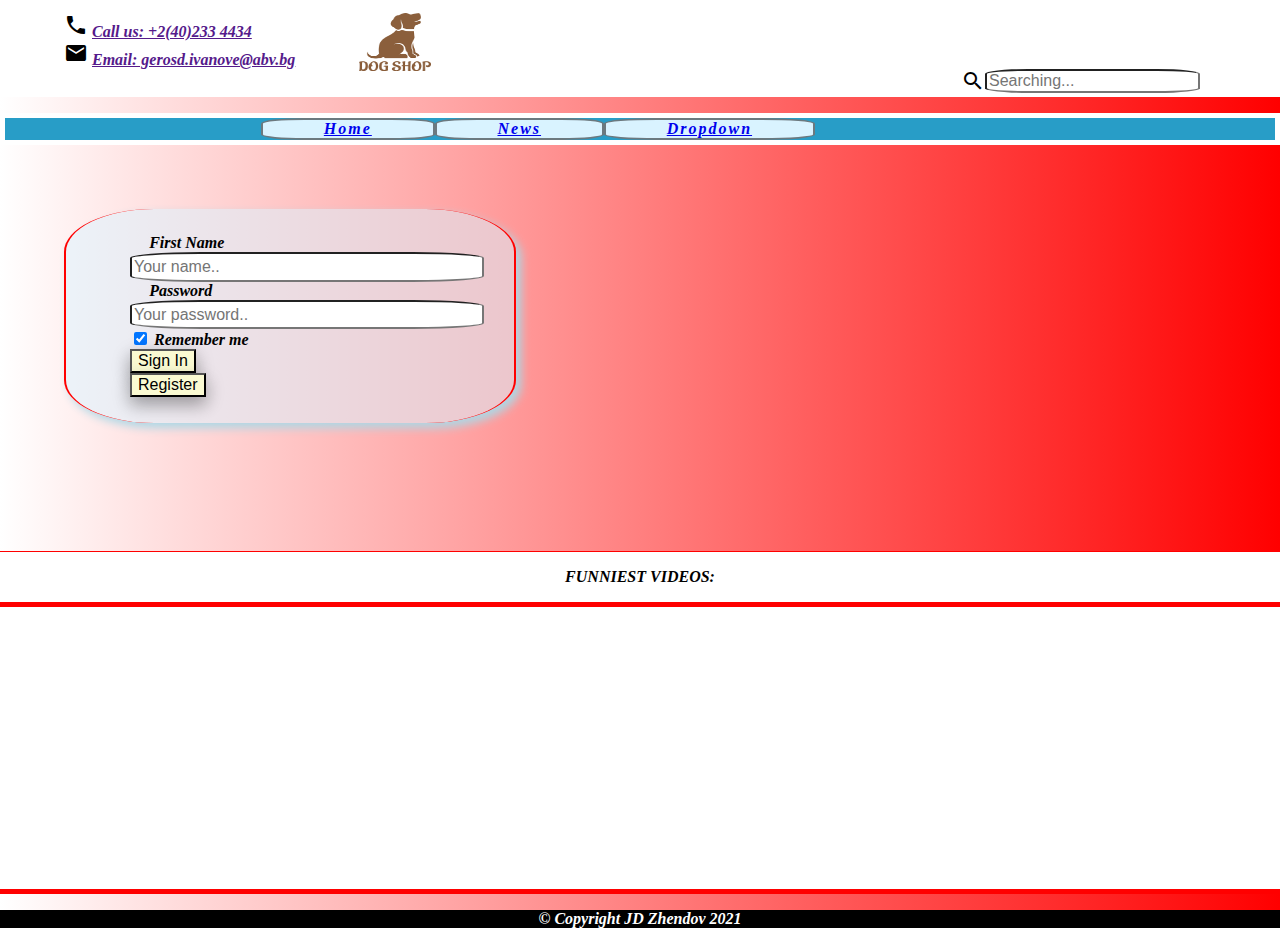
==== commit acd72ab4: "Add files via upload" ====
--- a/index.html
+++ b/index.html
@@ -18,6 +18,9 @@
                 </a></div>
             <div class="head" id="email"><i class="material-icons">email</i> <a href=""> Email:
                     gerosd.ivanove@abv.bg </a></div>
+        </div>
+        <div class="headmiddle">
+            <img class="doglogo" width="35%" height="70%" src="./fotos/doglogo.png" alt="error">
         </div>
         <div class="headright">
             <div class="head" id="serachicon">
--- a/css/style.css
+++ b/css/style.css
@@ -37,7 +37,13 @@
 }
 header .headleft{
   padding-left: 5%;
+  margin-top: 1%;
   text-align: left;
+}
+header .headmiddle{
+    margin-left: 5%;
+    margin-top: 1%;
+    position:relative;
 }
 
 @media screen and (max-width: 900px) {
@@ -116,7 +122,7 @@
     right: 50%;
     padding: 2%;
     max-width: 100%;
-    background-image: linear-gradient(to right, rgba(255,255,255), rgb(217, 243, 255,0.5));
+    background-image: linear-gradient(to right, rgba(255,255,255), rgb(217, 243, 255,0.7));
     border-top-left-radius: 10%;
     border-bottom-left-radius: 5%;
     border-top-right-radius: 25%;
@@ -184,4 +190,4 @@
 .canvas{
     width: 5%;
     height: 5%;
-}+}
